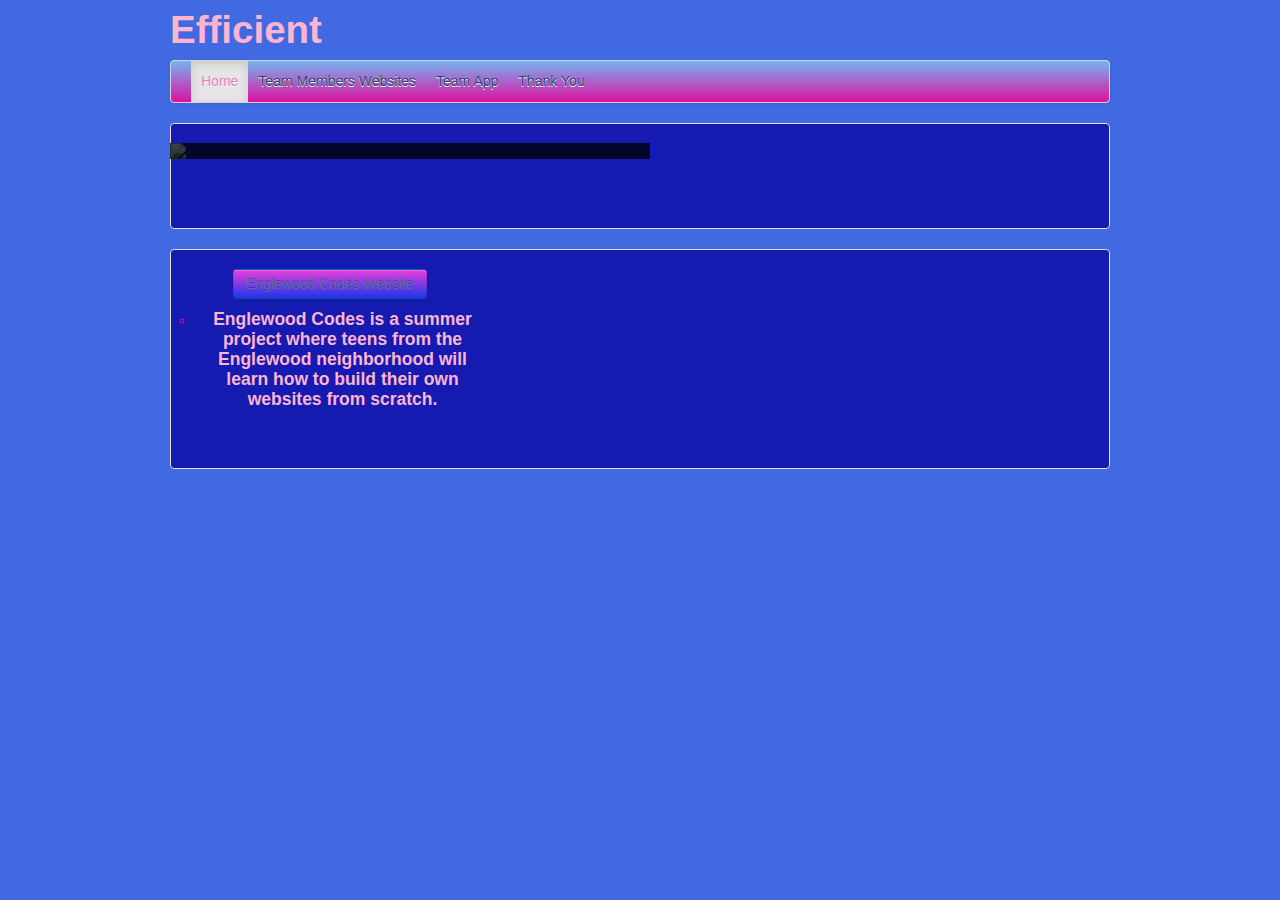
==== index.html @ a603c546 "Update index.html" ====
<!DOCTYPE html>

<html>

<head>

    <title>Efficient</title>
    
    <link rel="stylesheet" type="text/css" href="bootstrap.css">
    
    <link rel="stylesheet" type="text/css" href="style.css">
    
      <script src="jquery-2.0.3.js"></script>

      <script src="bootstrap.js"></script>

  </head>
  
  <body>
  
    <div class="container">
    
  <div class="item active">
  
    <h1>Efficient</h1>
    
    <div class="navbar">

      <div class="navbar-inner">

         <ul class="nav">
         
          <li class="active"><a href="index.html">Home</a></li>
          
          <li><a href="websites.html">Team Members Websites</a></li>
          
          <li><a href="teamapp.html">Team App</a></li>
        
          <li><a href="thanks.html">Thank You</a></li>
          
         </ul>
      
      </div>
      
    </div>
    
   <div align="center">
    
    </div>
    
   <div align="center">
   
   </div>
    
    <div class="well">
    
      <ul class="thumbnails">
      
       <li class="span6">
       
        <div class="thumbnails">
        
        <div id="myCarousel" class="carousel slide">

	 <div class="carousel-inner">

           <div class="item active">

	      <img src="https://f.cloud.github.com/assets/5123852/1009845/8bb06566-0b3f-11e3-92f5-d1e170ff9dc4.PNG">

	      	<div class="carousel-caption">

		   <p>Marquis was consistent in web coding.</p>

	        </div>

          </div>
    
	   <div class="item">

	      <img src="https://f.cloud.github.com/assets/5123852/1004850/d137f472-0aaa-11e3-8d87-31b6668c5525.jpg">
          
          <div class="carousel-caption">
          
          <p>Samaiya worked good with style & HTML.</p>
          	
          </div>
          

    	  <div class="item">

               <img src="https://f.cloud.github.com/assets/5123852/1004819/447e608e-0aaa-11e3-9395-a74f60add14d.JPG">
               
               <div class="carousel-caption">
               
               <p>Keala communicates well with her teammates.</p>

	   </div>

	  <div class="item">

	       <img src="https://f.cloud.github.com/assets/5123852/1009792/d4fccec2-0b3e-11e3-9ef8-c31683e2799a.jpg">

	       	<div class="carousel-caption">

		   <p>Issachar was a good team leader.</p>

  	  </div>

     </div>

	  <a class="carousel-control left" href="#myCarousel" data-slide="prev">&lsaquo;</a>

	  <a class="carousel-control right" href="#myCarousel" data-slide="next">&rsaquo;</a>

    </div>

    <script>
	    $(document).ready(function(){
		    $('.carousel').carousel({
		    	interval: 3000
		    });
	    });

    </script>

  </div>
        
        </div>
        
       </li>
       
      </ul>
      
     </div>
     
    <div class="well">
    
      <ul class="thumbnails">
      
       <li class="span4">
       
        <div class="thumbnails">
        
        <div align="center">
        
        <a href="http://www.kickstarter.com/projects/1348602678/englewood-codes" class="btn btn-primary">Englewood Codes Website</a>
  
        <ul>
  
        <li><h4>Englewood Codes is a summer project where teens from the Englewood neighborhood will learn how to build their own websites from scratch.</li></h4>

        </div>
        
       </li>
       
      </ul>
       
       </div">
    
    </div>
  
  </body>
  
</html>
---- style.css ----
@import url(bootstrap.css);

body {
  margin: 0;
  font-family: "Helvetica Neue", Helvetica, Arial, sans-serif;
  font-size: 13px;
  color: #E60A80;
  background-color: RoyalBlue;
  background-image: url(https://f.cloud.github.com/assets/5123852/1004997/576c164c-0aae-11e3-81a6-c393e0ff961b.jpg);
}
}


a {
  color: #FBBD80;
} 

p {
  font-size: 16px;
}

h1,
h2,
h3,
h4,
h5,
h6 {
  color: #FFB4D0;
}

.page-header {
  border-bottom: 1pxpx solid #5BBC50;
}

hr {
  border-top: 1px solid #e5e5e5;
  border-bottom: 1px solid #ffffff;
}

select,
textarea,
input[type="text"],
input[type="password"],
input[type="datetime"],
input[type="datetime-local"],
input[type="date"],
input[type="month"],
input[type="time"],
input[type="week"],
input[type="number"],
input[type="email"],
input[type="url"],
input[type="search"],
input[type="tel"],
input[type="color"],
.uneditable-input {
  background-color: #D54490;
  padding: 4px 4px 4px 4px;
  font-size: 13px;
  color: #8B1F10;
  border: 1px solid #ccc;
}

.well {
  background-color: #151AB0;
}

.btn {
  color: #919D90;
  background-image: -moz-linear-gradient(top, #42A210, #50A360);
  background-image: -ms-linear-gradient(top, #42A210, #50A360);
  background-image: -webkit-gradient(linear, 0 0, 0 100%, from(#42A210), to(#50A360));
  background-image: -webkit-linear-gradient(top, #42A210, #50A360);
  background-image: -o-linear-gradient(top, #42A210, #50A360);
  background-image: linear-gradient(top, #42A210, #50A360);
  filter: progid:DXImageTransform.Microsoft.gradient(startColorstr='#'42A210, endColorstr='#'50A360, GradientType=0);
}

.btn:hover,
.btn:active,
.btn.active,
.btn.disabled,
.btn[disabled] {
  color: #919D90;
  background-color: #50A360;
}

.btn-primary {
  background-color: #006dcc;
  color: #4B76A0;
  background-image: -moz-linear-gradient(top, #e840dc, #1e35e8);
  background-image: -ms-linear-gradient(top, #e840dc, #1e35e8);
  background-image: -webkit-gradient(linear, 0 0, 0 100%, from(#e840dc), to(#1e35e8));
  background-image: -webkit-linear-gradient(top, #e840dc, #1e35e8);
  background-image: -o-linear-gradient(top, #e840dc, #1e35e8);
  background-image: linear-gradient(top, #e840dc, #1e35e8);
  filter: progid:DXImageTransform.Microsoft.gradient(startColorstr='#'e840dc, endColorstr='#'1e35e8, GradientType=0);
}

.btn-primary:hover,
.btn-primary:active,
.btn-primary.active,
.btn-primary.disabled,
.btn-primary[disabled] {
  background-color: #1e35e8;
}

.btn-warning {
  color: #8089E0;
  background-image: -moz-linear-gradient(top, #E3E300, #4193F0);
  background-image: -ms-linear-gradient(top, #E3E300, #4193F0);
  background-image: -webkit-gradient(linear, 0 0, 0 100%, from(#E3E300), to(#4193F0));
  background-image: -webkit-linear-gradient(top, #E3E300, #4193F0);
  background-image: -o-linear-gradient(top, #E3E300, #4193F0);
  background-image: linear-gradient(top, #E3E300, #4193F0);
  filter: progid:DXImageTransform.Microsoft.gradient(startColorstr='#'E3E300, endColorstr='#'4193F0, GradientType=0);
}

.btn-warning:hover,
.btn-warning:active,
.btn-warning.active,
.btn-warning.disabled,
.btn-warning[disabled] {
  background-color: #4193F0;
}

.btn-danger {
  color: #E9F5A0;
  background-image: -moz-linear-gradient(top, #753010, #D93C70);
  background-image: -ms-linear-gradient(top, #753010, #D93C70);
  background-image: -webkit-gradient(linear, 0 0, 0 100%, from(#753010), to(#D93C70));
  background-image: -webkit-linear-gradient(top, #753010, #D93C70);
  background-image: -o-linear-gradient(top, #753010, #D93C70);
  background-image: linear-gradient(top, #753010, #D93C70);
  filter: progid:DXImageTransform.Microsoft.gradient(startColorstr='#'753010, endColorstr='#'D93C70, GradientType=0);
}

.btn-danger:hover,
.btn-danger:active,
.btn-danger.active,
.btn-danger.disabled,
.btn-danger[disabled] {
  background-color: #D93C70}

.btn-success {
  color: #963EA0;
  background-image: -moz-linear-gradient(top, #5E0AB0, #80F890);
  background-image: -ms-linear-gradient(top, #5E0AB0, #80F890);
  background-image: -webkit-gradient(linear, 0 0, 0 100%, from(#5E0AB0), to(#80F890));
  background-image: -webkit-linear-gradient(top, #5E0AB0, #80F890);
  background-image: -o-linear-gradient(top, #5E0AB0, #80F890);
  background-image: linear-gradient(top, #5E0AB0, #80F890);
  filter: progid:DXImageTransform.Microsoft.gradient(startColorstr='#'5E0AB0, endColorstr='#'80F890, GradientType=0);
}
.btn-success:hover,
.btn-success:active,
.btn-success.active,
.btn-success.disabled,
.btn-success[disabled] {
  background-color: #80F890;
}

.btn-info {
  color: #4AF570;
  background-image: -moz-linear-gradient(top, #25E520, #9F0E00);
  background-image: -ms-linear-gradient(top, #25E520, #9F0E00);
  background-image: -webkit-gradient(linear, 0 0, 0 100%, from(#25E520), to(#9F0E00));
  background-image: -webkit-linear-gradient(top, #25E520, #9F0E00);
  background-image: -o-linear-gradient(top, #25E520, #9F0E00);
  background-image: linear-gradient(top, #25E520, #9F0E00);
  filter: progid:DXImageTransform.Microsoft.gradient(startColorstr='#'25E520, endColorstr='#'9F0E00, GradientType=0);
}
.btn-info:hover,
.btn-info:active,
.btn-info.active,
.btn-info.disabled,
.btn-info[disabled] {
  background-color: #9F0E00;
}

.alert {
  padding: 8px 35px 8px 14px;
  background-color: #fcf8e3;
  border: 1px solid #fbeed5;
}

.alert-success {
  background-color: #9A0FA0;
  border-color: #3C2740;
}
.alert-success, .alert-success .alert-heading {
  color: #BA08B0;
}
.alert-danger, .alert-error {
  background-color: #D5DDD0;
  border-color: #32A360;
}
.alert-danger,
.alert-error,
.alert-danger .alert-heading,
.alert-error .alert-heading {
  color: #2CBBD0;
}
.alert-info {
  background-color: #3C7420;
  border-color: #A76070;
}
.alert-info, .alert-info .alert-heading {
  color: #59D1D0;
}

.navbar-inner {
  background-image: -moz-linear-gradient(top, #75B5F0, #DE10A0);
  background-image: -ms-linear-gradient(top, #75B5F0, #DE10A0);
  background-image: -webkit-gradient(linear, 0 0, 0 100%, from(#75B5F0), to(#DE10A0));
  background-image: -webkit-linear-gradient(top, #75B5F0, #DE10A0);
  background-image: -o-linear-gradient(top, #75B5F0, #DE10A0);
  background-image: linear-gradient(top, #75B5F0, #DE10A0);
  filter: progid:DXImageTransform.Microsoft.gradient(startColorstr='#'75B5F0, endColorstr='#'DE10A0, GradientType=0);
}

.navbar .brand {
  padding: 8px 20px 12px;
  font-size: 20px;
  color: #AC9040;
}

.navbar .divider-vertical {
  height: 41px;
  background-color: #224960;
  border-right: 1px solid #358960;
}

.navbar .nav > li > a {
  padding: 10px 10px 11px;
  font-size: 14px;
  color: #2C4470;
}

.navbar .nav > .active > a,
.navbar .nav > .active > a:hover,
.navbar .nav > .active > a:focus {
  color: #ED7CC0;
}

.label,
.badge {
  padding: 1px 3px 2px;
  font-size: 9.75px;
  color: #148840;
  background-color: #864CE0;
}

.label-important,
.badge-important {
  background-color: #6F19B0;
}

.label-warning,
.badge-warning {
  background-color: #478B00;
}

.label-success,
.badge-success {
  background-color: #529C90;
}

.label-info,
.badge-info {
   background-color: #BC7B80;
}
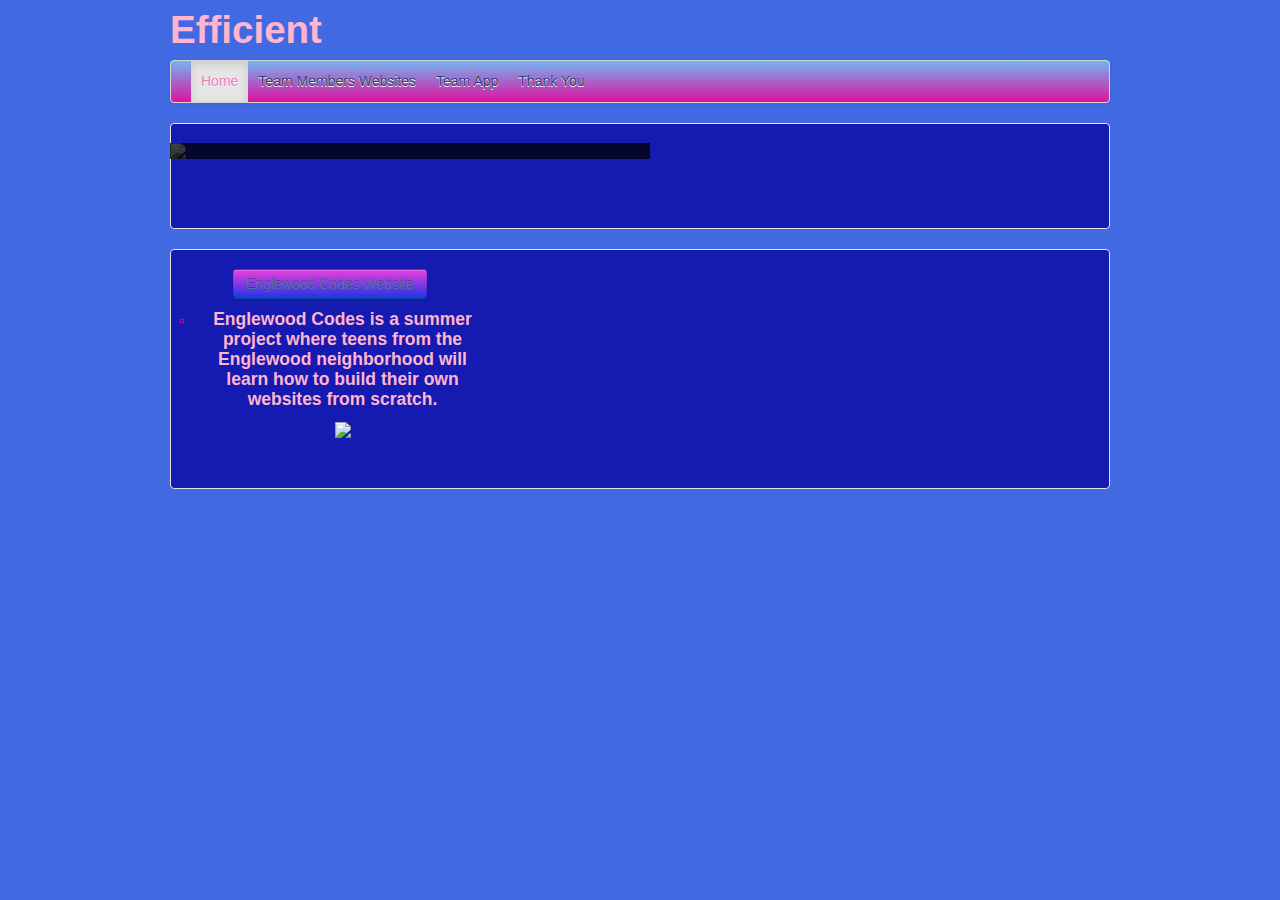
==== commit 287e87d3: "Update index.html" ====
--- a/index.html
+++ b/index.html
@@ -80,9 +80,9 @@
 
 	      <img src="https://f.cloud.github.com/assets/5123852/1004850/d137f472-0aaa-11e3-8d87-31b6668c5525.jpg">
           
-          <div class="carousel-caption">
+               <div class="carousel-caption">
           
-          <p>Samaiya worked good with style & HTML.</p>
+           <p>Samaiya worked good with style & HTML.</p>
           	
           </div>
           
@@ -91,11 +91,11 @@
 
                <img src="https://f.cloud.github.com/assets/5123852/1004819/447e608e-0aaa-11e3-9395-a74f60add14d.JPG">
                
-               <div class="carousel-caption">
+                 <div class="carousel-caption">
                
-               <p>Keala communicates well with her teammates.</p>
+                  <p>Keala communicates well with her teammates.</p>
 
-	   </div>
+	     </div>
 
 	  <div class="item">
 
@@ -149,6 +149,8 @@
         <ul>
   
         <li><h4>Englewood Codes is a summer project where teens from the Englewood neighborhood will learn how to build their own websites from scratch.</li></h4>
+        
+        <img src="https://f.cloud.github.com/assets/5123852/1009925/c3e2fdbc-0b40-11e3-9f1e-6e38f9928253.jpg">
 
         </div>
         
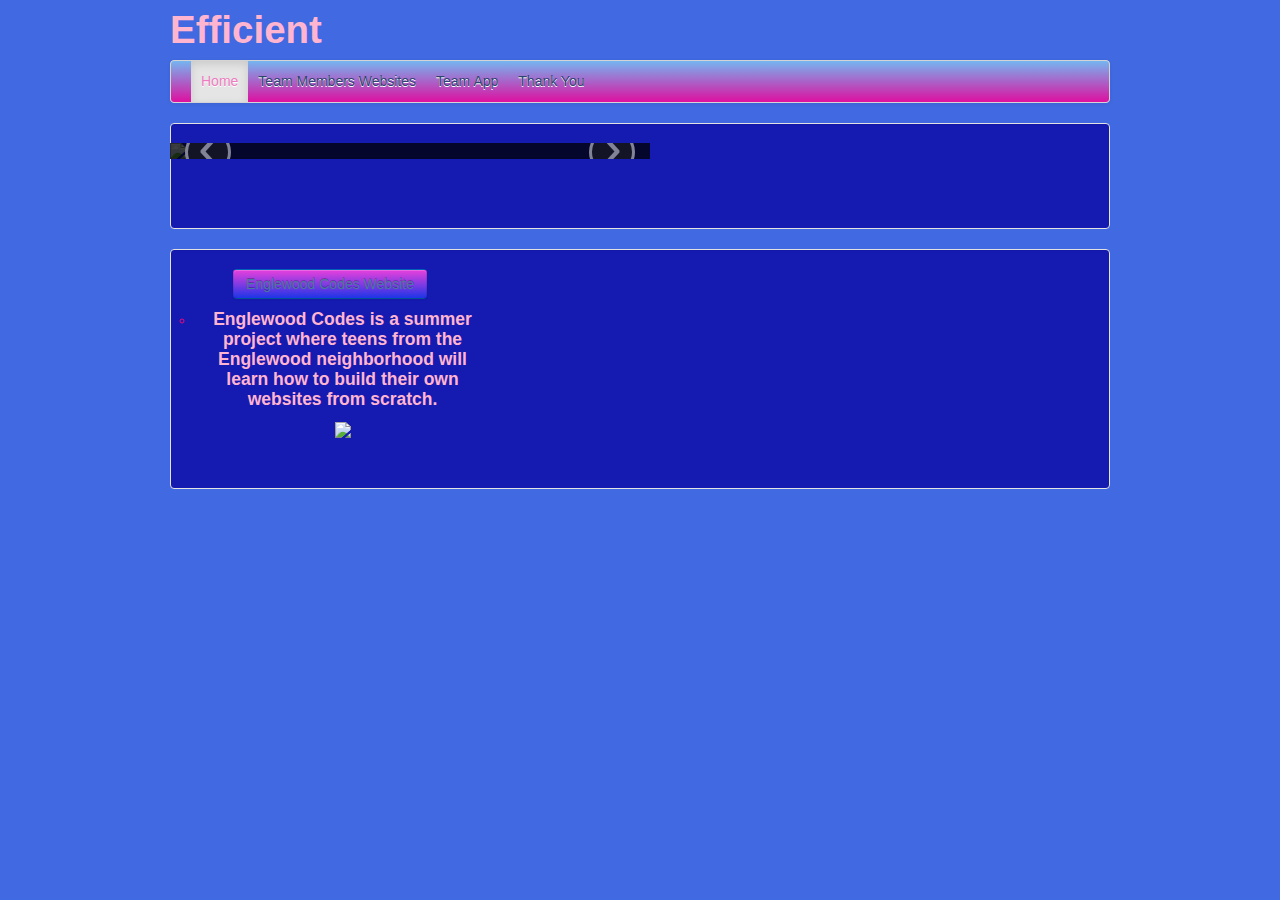
==== commit 6d752797: "Update index.html" ====
--- a/index.html
+++ b/index.html
@@ -86,6 +86,8 @@
           	
           </div>
           
+        </div>
+          
 
     	  <div class="item">
 
@@ -96,6 +98,8 @@
                   <p>Keala communicates well with her teammates.</p>
 
 	     </div>
+	     
+	   </div>
 
 	  <div class="item">
 
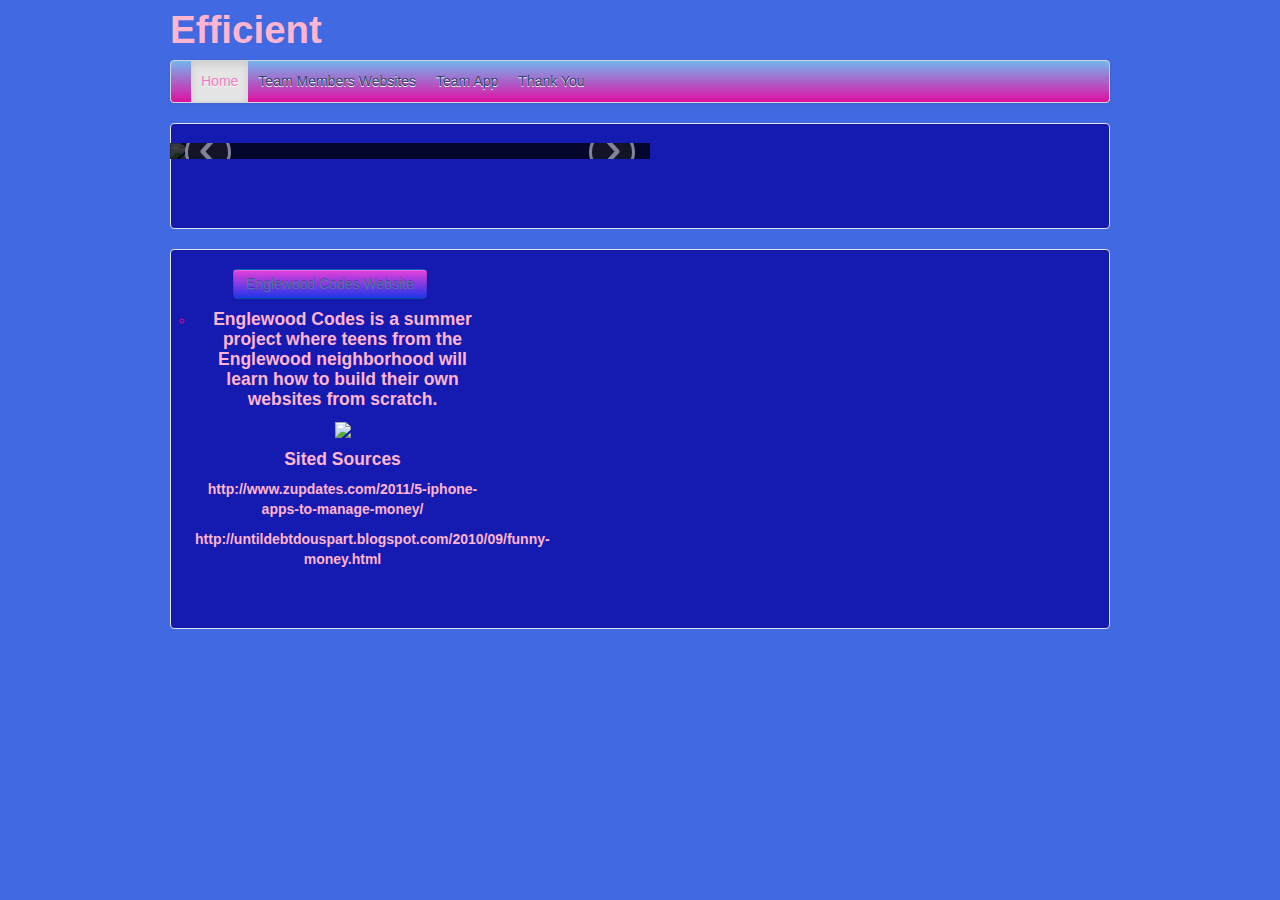
==== commit 54581def: "Update index.html" ====
--- a/index.html
+++ b/index.html
@@ -103,7 +103,7 @@
 
 	  <div class="item">
 
-	       <img src="https://f.cloud.github.com/assets/5123852/1009792/d4fccec2-0b3e-11e3-9ef8-c31683e2799a.jpg">
+	       <img src="https://f.cloud.github.com/assets/5123852/1010190/e73deb8c-0b45-11e3-91b4-b3ec0d4b859b.JPG">
 
 	       	<div class="carousel-caption">
 
@@ -122,7 +122,7 @@
     <script>
 	    $(document).ready(function(){
 		    $('.carousel').carousel({
-		    	interval: 3000
+		    	interval: 2000
 		    });
 	    });
 
@@ -155,6 +155,12 @@
         <li><h4>Englewood Codes is a summer project where teens from the Englewood neighborhood will learn how to build their own websites from scratch.</li></h4>
         
         <img src="https://f.cloud.github.com/assets/5123852/1009925/c3e2fdbc-0b40-11e3-9f1e-6e38f9928253.jpg">
+        
+        <h4>Sited Sources</h4>
+        
+        <h5>http://www.zupdates.com/2011/5-iphone-apps-to-manage-money/</h5>
+        
+        <h5>http://untildebtdouspart.blogspot.com/2010/09/funny-money.html</h5>
 
         </div>
         
